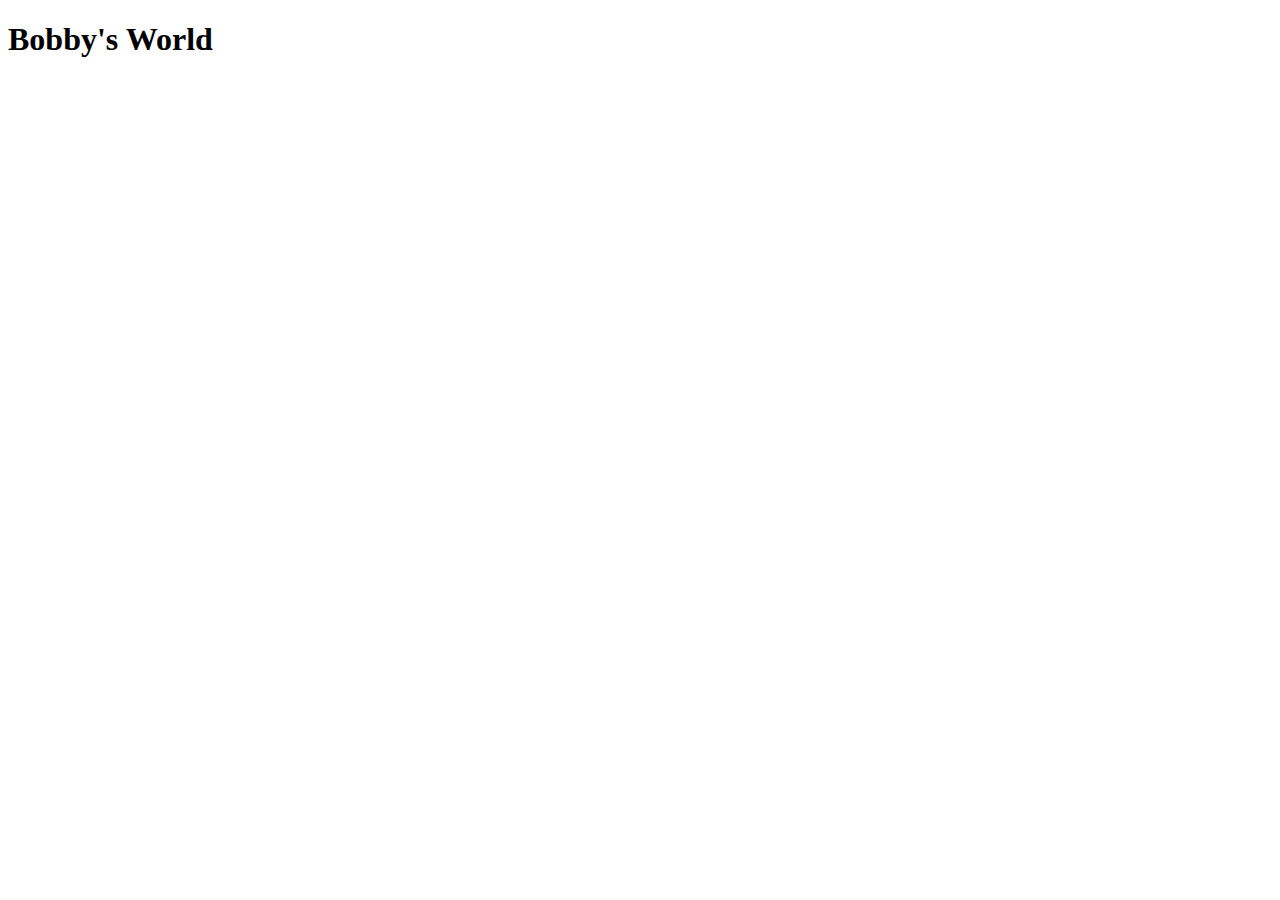
==== index.html @ d37e8c18 "initial commit" ====
<!DOCTYPE html>
<html lang="en">
<head>
    <meta charset="UTF-8">
    <meta name="viewport" content="width=device-width, initial-scale=1.0">
    <meta http-equiv="X-UA-Compatible" content="ie=edge">
    <title>Baby J's Blog</title>
</head>
<body>
    <h1>Bobby's World</h1>
</body>
</html>
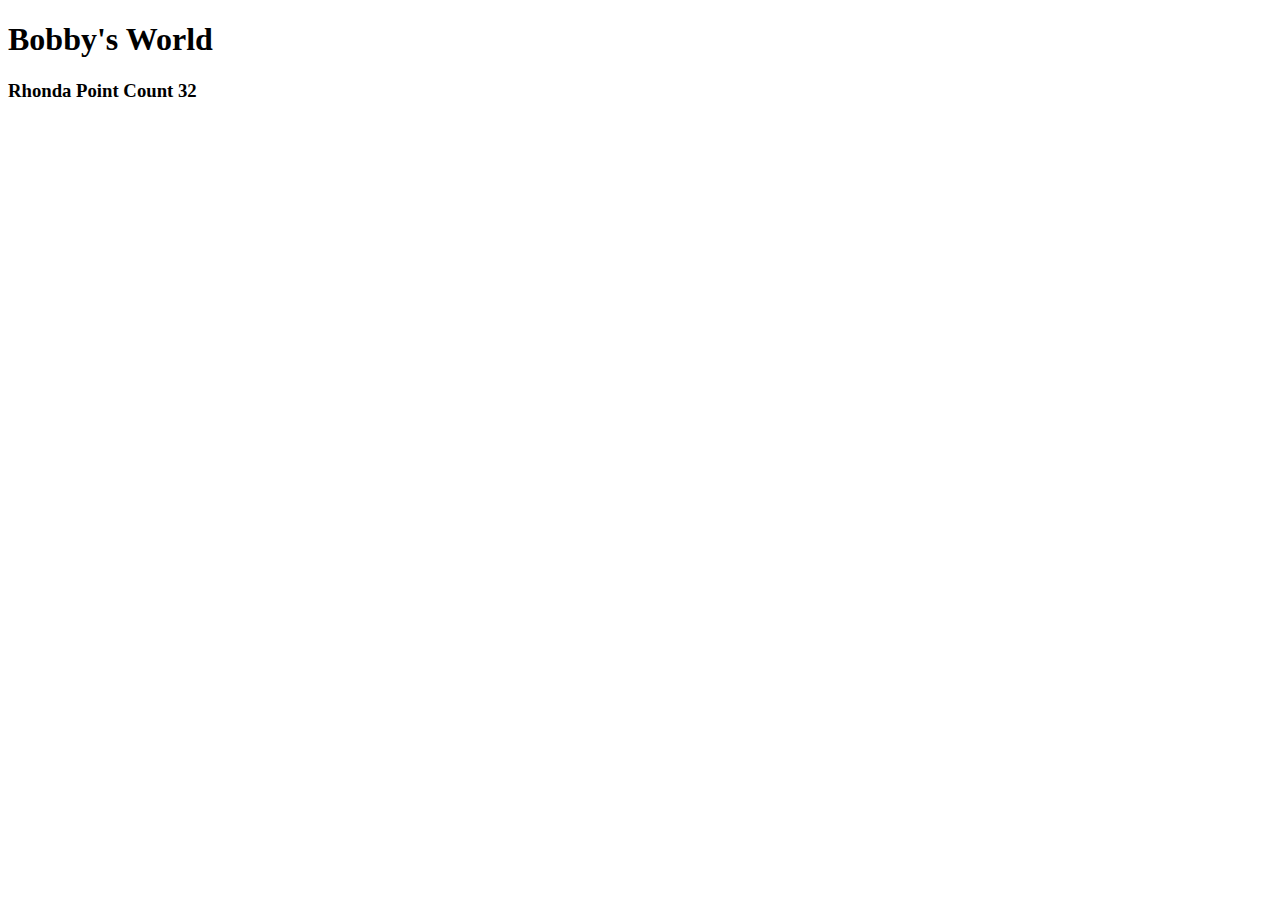
==== commit 0e773ac9: "testing first changes" ====
--- a/index.html
+++ b/index.html
@@ -4,9 +4,10 @@
     <meta charset="UTF-8">
     <meta name="viewport" content="width=device-width, initial-scale=1.0">
     <meta http-equiv="X-UA-Compatible" content="ie=edge">
-    <title>Baby J's Blog</title>
+    <title>Bobby J</title>
 </head>
 <body>
     <h1>Bobby's World</h1>
+    <h3>Rhonda Point Count 32</h3>
 </body>
 </html>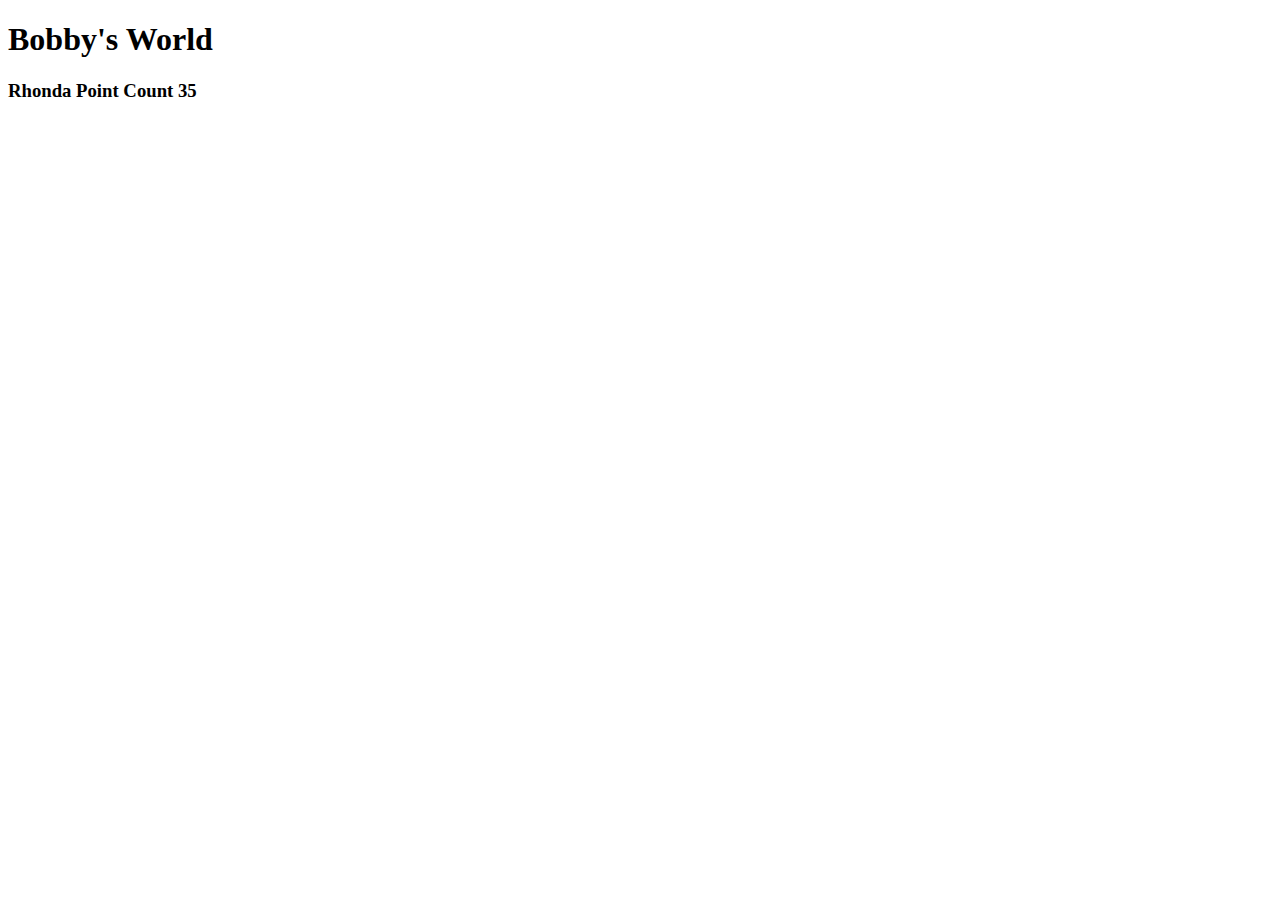
==== commit 7e233faa: "rhonda call2" ====
--- a/index.html
+++ b/index.html
@@ -8,6 +8,6 @@
 </head>
 <body>
     <h1>Bobby's World</h1>
-    <h3>Rhonda Point Count 32</h3>
+    <h3>Rhonda Point Count 35</h3>
 </body>
 </html>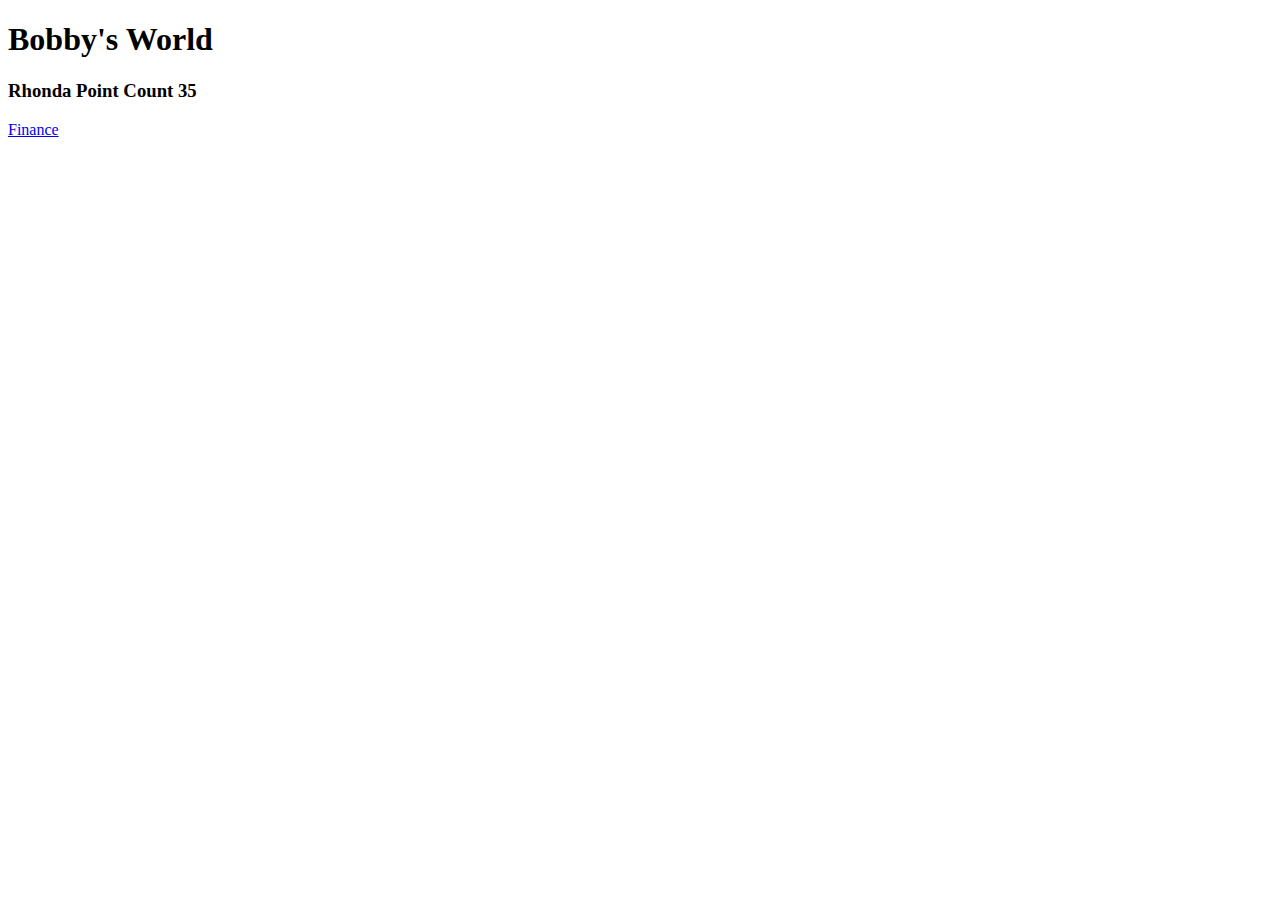
==== commit ae4ebd6c: "add finance page updated hrefs" ====
--- a/index.html
+++ b/index.html
@@ -9,5 +9,6 @@
 <body>
     <h1>Bobby's World</h1>
     <h3>Rhonda Point Count 35</h3>
+    <a href=1.html>Finance</a></href>
 </body>
 </html>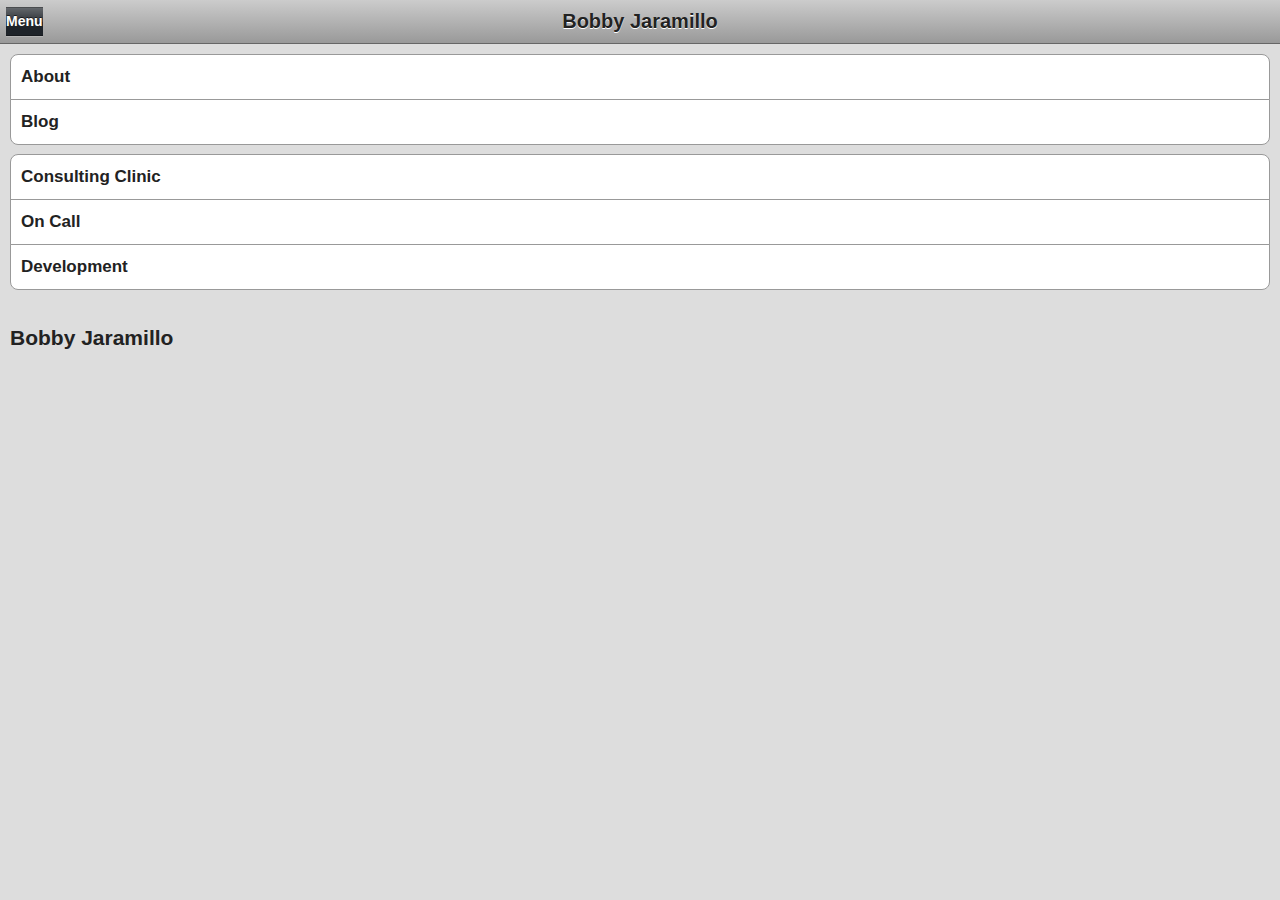
==== commit 90708b92: "css pages added to header and link to resume" ====
--- a/index.html
+++ b/index.html
@@ -1,14 +1,51 @@
-<!DOCTYPE html>
-<html lang="en">
+<html>
 <head>
-    <meta charset="UTF-8">
-    <meta name="viewport" content="width=device-width, initial-scale=1.0">
-    <meta http-equiv="X-UA-Compatible" content="ie=edge">
-    <title>Bobby J</title>
+<meta name="apple-mobile-web-app-capable" content="yes" />
+<link rel="apple-touch-icon" href="icon.png" />
+<link rel="apple-touch-icon-precomposed" href="icon.png" />
+<link rel="stylesheet" type="text/css" href="apple.css" media="only screen and (max-width: 480px)" />
+<link rel="stylesheet" type="text/css" href="apple.css" media="screen and (min-width: 481px)" />
+<!--[if IE]>
+<link rel="stylesheet" type="text/css" href="apple.css" media="all" />
+<![endif]-->
+<meta name="viewport" content="user-scalable=no, width=device-width" />
+<script type="text/javascript" src="jquery.js"></script>
+<script type="text/javascript" src="iphone.js"></script>
+<title>Bobby Jaramillo</title>
 </head>
 <body>
-    <h1>Bobby's World</h1>
-    <h3>Rhonda Point Count 35</h3>
-    <a href=1.html>Finance</a></href>
+<div id="container">
+<div id="header">
+<h1><a href="./">Bobby Jaramillo</a></h1>
+<div class="leftButton" onclick="toggleMenu()">Menu</div>
+<div id="utility">
+<ul>
+<li><a href="about.html">About</a></li>
+<li><a href="blog.html">Blog</a></li>
+</ul>
+</div>
+<div id="nav">
+<ul>
+<li><a href="consulting-clinic.html">Consulting Clinic</a></li>
+<li><a href="on-call.html">On Call</a></li>
+<li><a href="development.html">Development</a></li>
+</ul>
+</div>
+</div>
+<div id="content">
+<h2>Bobby Jaramillo</h2>
+</div>
+<div id="sidebar">
+
+</div>
+<div id="footer">
+<ul>
+<li><a href="services.html">Services</a></li>
+<li><a href="about.html">About</a></li>
+<li><a href="blog.html">Blog</a></li>
+</ul>
+<p class="subtle">Bobby Jaramillo Consulting, Inc.</p>
+</div>
+</div>
 </body>
 </html>--- a/apple.css
+++ b/apple.css
@@ -0,0 +1,80 @@
+body {
+background-color: #ddd; /* Background color */
+color: #222; /* Foreground color used for text */
+font-family: Helvetica;
+font-size: 14px;
+margin: 0; /* Amount of negative space around the outside of the body */
+padding: 0; /* Amount of negative space around the inside of the body */
+}
+#header h1 {
+margin: 0;
+padding: 0;
+}
+#header h1 a {
+text-shadow: 0px 1px 0px #fff;
+background-image: -webkit-gradient(linear, left top, left bottom,
+from(#ccc), to(#999));
+border-bottom: 1px solid #666;
+color: #222;
+display: block;
+font-size: 20px;
+font-weight: bold;
+padding: 10px 0;
+text-align: center;
+text-decoration: none;
+}
+#header ul {
+list-style: none;
+margin: 10px;
+padding: 0;
+}
+#header ul li a {
+background-color: #FFFFFF;
+border: 1px solid #999999;
+color: #222222;
+display: block;
+font-size: 17px;
+font-weight: bold;
+margin-bottom: -1px;
+padding: 12px 10px;
+text-decoration: none;
+}
+#content, #sidebar {
+padding: 10px;
+}
+#footer {
+display: none;
+}
+#header h1 a {
+text-shadow: 0px 1px 0px #fff;
+background-image: -webkit-gradient(linear, left top, left bottom,
+from(#ccc), to(#999));
+}
+
+#header ul li:first-child a {
+-webkit-border-top-left-radius: 8px;
+-webkit-border-top-right-radius: 8px;
+}
+#header ul li:last-child a {
+-webkit-border-bottom-left-radius: 8px;
+-webkit-border-bottom-right-radius: 8px;
+}
+#header ul.hide {
+display: none;
+}
+#header div.leftButton {
+position: absolute;
+top: 7px;
+left: 6px;
+height: 30px;
+font-weight: bold;
+text-align: center;
+color: white;
+text-shadow: rgba(0,0,0,0.6) 0px -1px 0px;
+line-height: 28px;
+border-width: 0 8px 0 8px;
+-webkit-border-image: url(images/button.png) 0 8 0 8;
+}
+#header div.pressed {
+-webkit-border-image: url(images/button_clicked.png) 0 8 0 8;
+}--- a/apple.css
+++ b/apple.css
@@ -0,0 +1,80 @@
+body {
+background-color: #ddd; /* Background color */
+color: #222; /* Foreground color used for text */
+font-family: Helvetica;
+font-size: 14px;
+margin: 0; /* Amount of negative space around the outside of the body */
+padding: 0; /* Amount of negative space around the inside of the body */
+}
+#header h1 {
+margin: 0;
+padding: 0;
+}
+#header h1 a {
+text-shadow: 0px 1px 0px #fff;
+background-image: -webkit-gradient(linear, left top, left bottom,
+from(#ccc), to(#999));
+border-bottom: 1px solid #666;
+color: #222;
+display: block;
+font-size: 20px;
+font-weight: bold;
+padding: 10px 0;
+text-align: center;
+text-decoration: none;
+}
+#header ul {
+list-style: none;
+margin: 10px;
+padding: 0;
+}
+#header ul li a {
+background-color: #FFFFFF;
+border: 1px solid #999999;
+color: #222222;
+display: block;
+font-size: 17px;
+font-weight: bold;
+margin-bottom: -1px;
+padding: 12px 10px;
+text-decoration: none;
+}
+#content, #sidebar {
+padding: 10px;
+}
+#footer {
+display: none;
+}
+#header h1 a {
+text-shadow: 0px 1px 0px #fff;
+background-image: -webkit-gradient(linear, left top, left bottom,
+from(#ccc), to(#999));
+}
+
+#header ul li:first-child a {
+-webkit-border-top-left-radius: 8px;
+-webkit-border-top-right-radius: 8px;
+}
+#header ul li:last-child a {
+-webkit-border-bottom-left-radius: 8px;
+-webkit-border-bottom-right-radius: 8px;
+}
+#header ul.hide {
+display: none;
+}
+#header div.leftButton {
+position: absolute;
+top: 7px;
+left: 6px;
+height: 30px;
+font-weight: bold;
+text-align: center;
+color: white;
+text-shadow: rgba(0,0,0,0.6) 0px -1px 0px;
+line-height: 28px;
+border-width: 0 8px 0 8px;
+-webkit-border-image: url(images/button.png) 0 8 0 8;
+}
+#header div.pressed {
+-webkit-border-image: url(images/button_clicked.png) 0 8 0 8;
+}--- a/apple.css
+++ b/apple.css
@@ -0,0 +1,80 @@
+body {
+background-color: #ddd; /* Background color */
+color: #222; /* Foreground color used for text */
+font-family: Helvetica;
+font-size: 14px;
+margin: 0; /* Amount of negative space around the outside of the body */
+padding: 0; /* Amount of negative space around the inside of the body */
+}
+#header h1 {
+margin: 0;
+padding: 0;
+}
+#header h1 a {
+text-shadow: 0px 1px 0px #fff;
+background-image: -webkit-gradient(linear, left top, left bottom,
+from(#ccc), to(#999));
+border-bottom: 1px solid #666;
+color: #222;
+display: block;
+font-size: 20px;
+font-weight: bold;
+padding: 10px 0;
+text-align: center;
+text-decoration: none;
+}
+#header ul {
+list-style: none;
+margin: 10px;
+padding: 0;
+}
+#header ul li a {
+background-color: #FFFFFF;
+border: 1px solid #999999;
+color: #222222;
+display: block;
+font-size: 17px;
+font-weight: bold;
+margin-bottom: -1px;
+padding: 12px 10px;
+text-decoration: none;
+}
+#content, #sidebar {
+padding: 10px;
+}
+#footer {
+display: none;
+}
+#header h1 a {
+text-shadow: 0px 1px 0px #fff;
+background-image: -webkit-gradient(linear, left top, left bottom,
+from(#ccc), to(#999));
+}
+
+#header ul li:first-child a {
+-webkit-border-top-left-radius: 8px;
+-webkit-border-top-right-radius: 8px;
+}
+#header ul li:last-child a {
+-webkit-border-bottom-left-radius: 8px;
+-webkit-border-bottom-right-radius: 8px;
+}
+#header ul.hide {
+display: none;
+}
+#header div.leftButton {
+position: absolute;
+top: 7px;
+left: 6px;
+height: 30px;
+font-weight: bold;
+text-align: center;
+color: white;
+text-shadow: rgba(0,0,0,0.6) 0px -1px 0px;
+line-height: 28px;
+border-width: 0 8px 0 8px;
+-webkit-border-image: url(images/button.png) 0 8 0 8;
+}
+#header div.pressed {
+-webkit-border-image: url(images/button_clicked.png) 0 8 0 8;
+}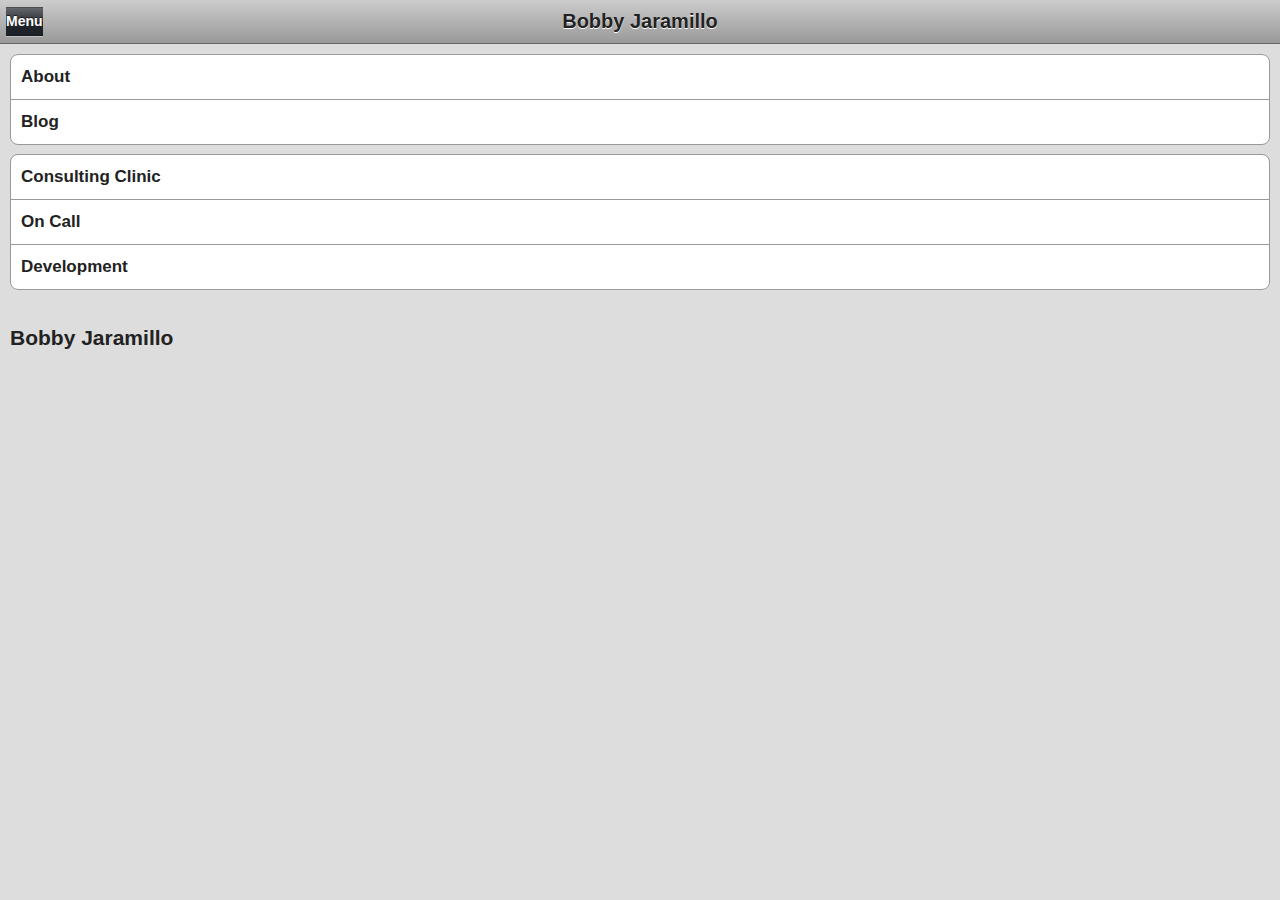
==== commit 986bd335: "not toggle" ====
--- a/index.html
+++ b/index.html
@@ -17,7 +17,7 @@
 <div id="container">
 <div id="header">
 <h1><a href="./">Bobby Jaramillo</a></h1>
-<div class="leftButton" onclick="toggleMenu()">Menu</div>
+<div class="leftButton" onclick="!toggleMenu()">Menu</div>
 <div id="utility">
 <ul>
 <li><a href="about.html">About</a></li>
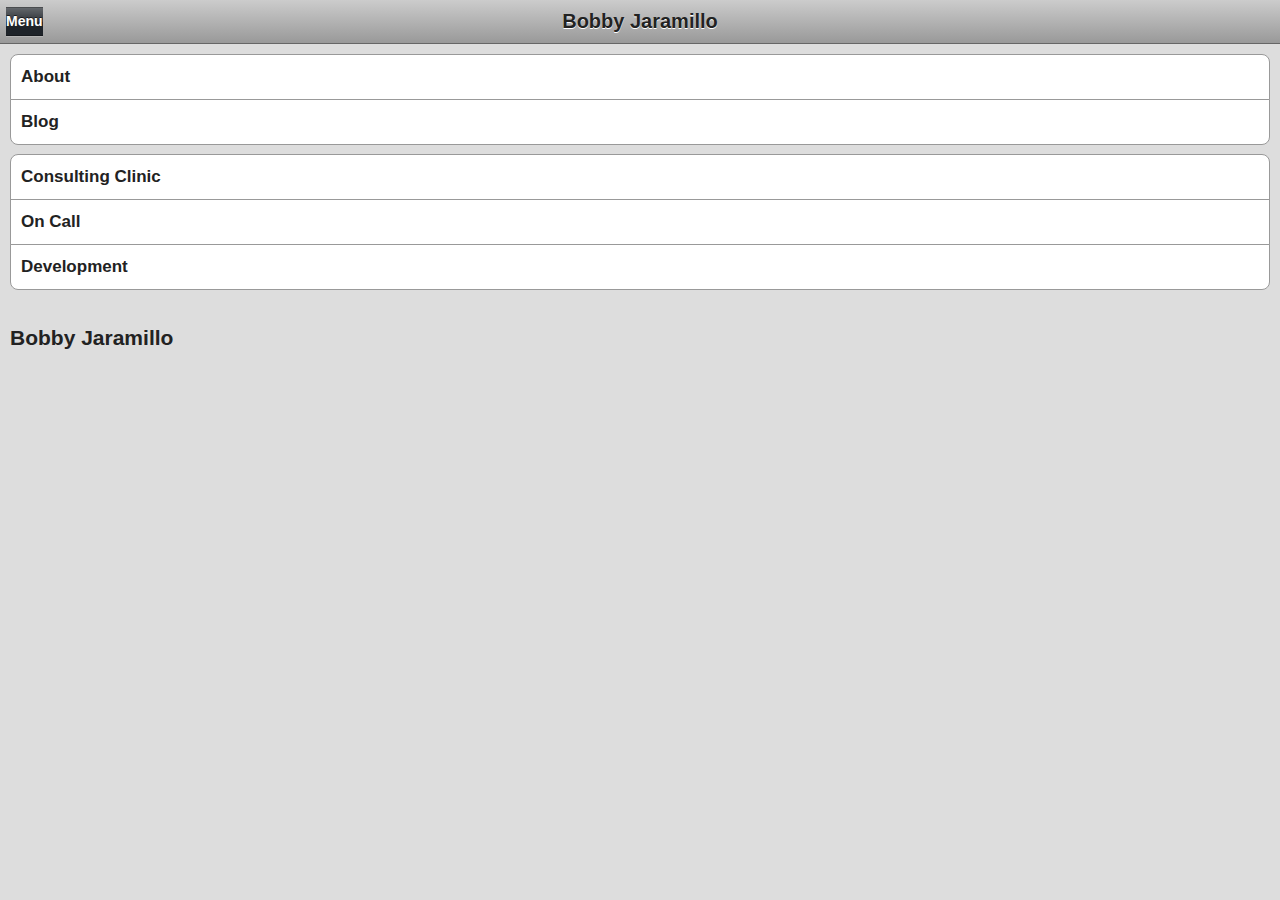
==== commit d3790c8f: "trying to show on default" ====
--- a/index.html
+++ b/index.html
@@ -16,8 +16,8 @@
 <body>
 <div id="container">
 <div id="header">
-<h1><a href="./">Bobby Jaramillo</a></h1>
-<div class="leftButton" onclick="!toggleMenu()">Menu</div>
+    <h1><a href="./">Bobby Jaramillo</a></h1>
+
 <div id="utility">
 <ul>
 <li><a href="about.html">About</a></li>
